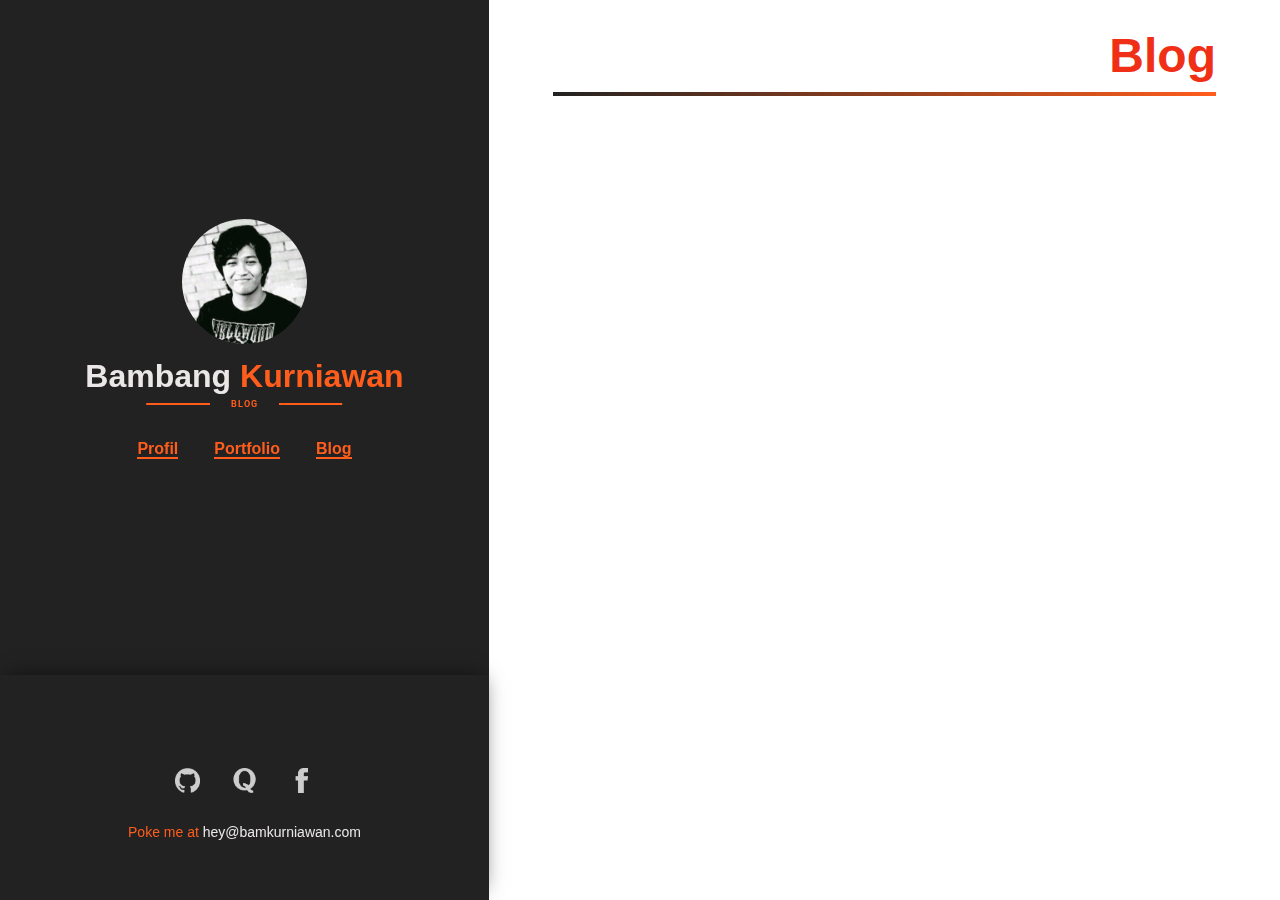
==== blog.html @ 5b5d01cd "add profile, portfolio, and blog page. modify a bit of style.css" ====
<!DOCTYPE html>
<html>
<head>
	<meta charset="UTF-8">
	<title>Bambang Kurniawan</title>
	<link href="https://fonts.googleapis.com/css?family=Roboto" rel="stylesheet">
	<link rel="stylesheet" type="text/css" href="css/style.css">
</head>
<body>
	<div id="profile-main-container">	
		<div id="profile-left-section">
			<div class="main-container">
				<div class="infos">
					<img src="img/foto.png">
					<a href="index.html"><h2></span> Bambang<span> Kurniawan</span></h2></a>
					<div class="tag">
						<div class="tag-line"></div>
						<p class="page-indicator">Blog</p>
					</div>
				</div>
				<nav>
					<ul>
						<li><a href="profile.html">Profil</a></li>
						<li><a href="portfolio.html">Portfolio</a></li>
						<li><a href="blog.html">Blog</a></li>
					</ul>
				</nav>
			</div>
			<footer>
				<div id="social-links">
					<a href="https://github.com/sirnobrain" target="_blank"><img src="img/github.png"></a>
					<a href="https://www.quora.com/profile/Bambang-Kurniawan-1" target="_blank"><img src="img/quora.png"></a>
					<a href="https://www.facebook.com/bembee1989" target="_blank"><img src="img/facebook.png"></a>
				</div>
				<div id="contacts">
					<p>Poke me at <a href="mailto:hey@bamkurniawan.com">hey@bamkurniawan.com</a></p>
				</div>
			</footer>
		</div>
		<div id="profile-right-section">
			<div class="sub-title">
				<h3>Blog</h3>
				<div class="horizontal-line"></div>
			</div>
			<div class="page-sections" id="blog-page"></div>
		</div>
	</div>
</body>
</html>
---- css/style.css ----
/*
RESET CSS
by Eric Meyer
http://meyerweb.com/eric/tools/css/reset/ 
v2.0 | 20110126
License: none (public domain)
*/

html, body, div, span, applet, object, iframe,
h1, h2, h3, h4, h5, h6, p, blockquote, pre,
a, abbr, acronym, address, big, cite, code,
del, dfn, em, img, ins, kbd, q, s, samp,
small, strike, strong, sub, sup, tt, var,
b, u, i, center,
dl, dt, dd, ol, ul, li,
fieldset, form, label, legend,
table, caption, tbody, tfoot, thead, tr, th, td,
article, aside, canvas, details, embed, 
figure, figcaption, footer, header, hgroup, 
menu, nav, output, ruby, section, summary,
time, mark, audio, video {
	margin: 0;
	padding: 0;
	border: 0;
	font-size: 100%;
	font: inherit;
	vertical-align: baseline;
}
/* HTML5 display-role reset for older browsers */
article, aside, details, figcaption, figure, 
footer, header, hgroup, menu, nav, section {
	display: block;
}
body {
	line-height: 1;
}
ol, ul {
	list-style: none;
}
blockquote, q {
	quotes: none;
}
blockquote:before, blockquote:after,
q:before, q:after {
	content: '';
	content: none;
}
table {
	border-collapse: collapse;
	border-spacing: 0;
}

/*
HOME PAGE
*/

body {
	font-size: 16px;
}
img {
	width: 100%;
	max-height: auto;
	display: block;
}
h1, h2, h3, h4, h5, h6, p, a {
	font-family: helvetica;
	color: #FAFAFA;
}
.main-container {
	background: url('../img/bg-resized.jpg'); /*https://static.pexels.com/photos/147635/pexels-photo-147635.jpeg-license: creative common*/
	background-repeat: no-repeat;
	background-size: cover;
	width: 100%;
	height: 75vh;
	display: flex;
	flex-direction: column;
	align-items: center;
	justify-content: center;
}
.infos {
	width: 100%;
	margin-bottom: 32px;
}
.infos img {
	width: 125px;
	border-radius: 100%;
	margin: 0 auto;
	margin-bottom: 16px;
}
.infos a {
	text-decoration: none;
}
.infos h2, .infos p {
	text-align: center;
}
.infos h2 {
	font-size: 32px;
	font-weight: bold;
	margin-bottom: 8px;
	color: #EBE7E7;
}
.infos h2 span {
	color: #FF5D1C;
}
.tag {
	position: relative;
}
.tag-line {
	height: 2px;
	width: 40%;
	position: absolute;
  	top: 50%;
  	left: 50%;
  	transform: translate(-50%, -50%);
	background: #FF5D1C;
	z-index: 2;
}
.tag p {
	width: 12%;
	margin: 0 auto;
	position: relative;
	font-family: Roboto;
	text-transform: uppercase;
	font-size: 9px;
	color: #FF5D1C;
	letter-spacing: 1.1px;
	font-weight: bold;
	display: block;
	z-index: 3;
	background: #222;
}
nav ul {
	display: block;
}
nav ul li {
	display: inline-block;
}
nav ul li a {
	text-decoration: none;
	color: #FAFAFA;
	margin: 0px 16px;
	font-weight: bold;
	color: #FF5D1C;
	filter: blur(0.5px);
	border-bottom: 2px solid #FF5D1C;
	transition: all 0.4s linear;
}
nav ul li a:hover {
	filter: blur(0px);
}
footer {
	width: 100%;
	height: 25vh;
	background: #222;
	display: flex;
	flex-direction: column;
	align-items: center;
	justify-content: center;
	box-shadow: 0px -4px 21px -8px rgba(0,0,0,0.75);
}
#contacts a {
	text-decoration: none;
	color: #EBE7E7;
}
#social-links {
	width: 100%;
	display: flex;
	flex-wrap: wrap;
	justify-content: center;
}
#social-links img {
	width: 25px;
	padding: 32px 16px;
	transition: all 0.4s linear;
}
#social-links img:hover {
	filter: blur(2px);
}
#contacts p {
	color: #FF5D1C;
	font-size: 14px;
	background: #222;
}
@media only screen and (max-width: 480px) {
	.infos h2 {
		font-size: 24px;
	}
	.tag-line {
		display: none;
	}
	.tag p {
		width: 40%;
		background: transparent;
		font-weight: normal;
	}
}

/*
OTHER PAGES
*/
#profile-main-container {
	width: 100%;
	display: flex;
	flex-wrap: nowrap;
}
#profile-left-section {
	width: 38.2%;
	position: fixed;
}
#profile-right-section {
	width: 61.8%;
	margin-left: 38.2%;
	padding: 32px 64px;
}
#profile-left-section .main-container {
	background: #222;
}
.tag .page-indicator {
	width: 14%;
}
.sub-title {

}
.sub-title h3 {
	font-size: 48px;
	font-weight: bold;
	color: #f02f17;
	text-align: right;
	margin-bottom: 12px;
}
.horizontal-line {
	width: 100%;
	height: 4px;
	background: linear-gradient(to right, rgba(34,34,34,1) 0%, rgba(255,93,28,1) 100%);
}
.page-sections {
	width: 100%;
	margin-top: 32px;
}
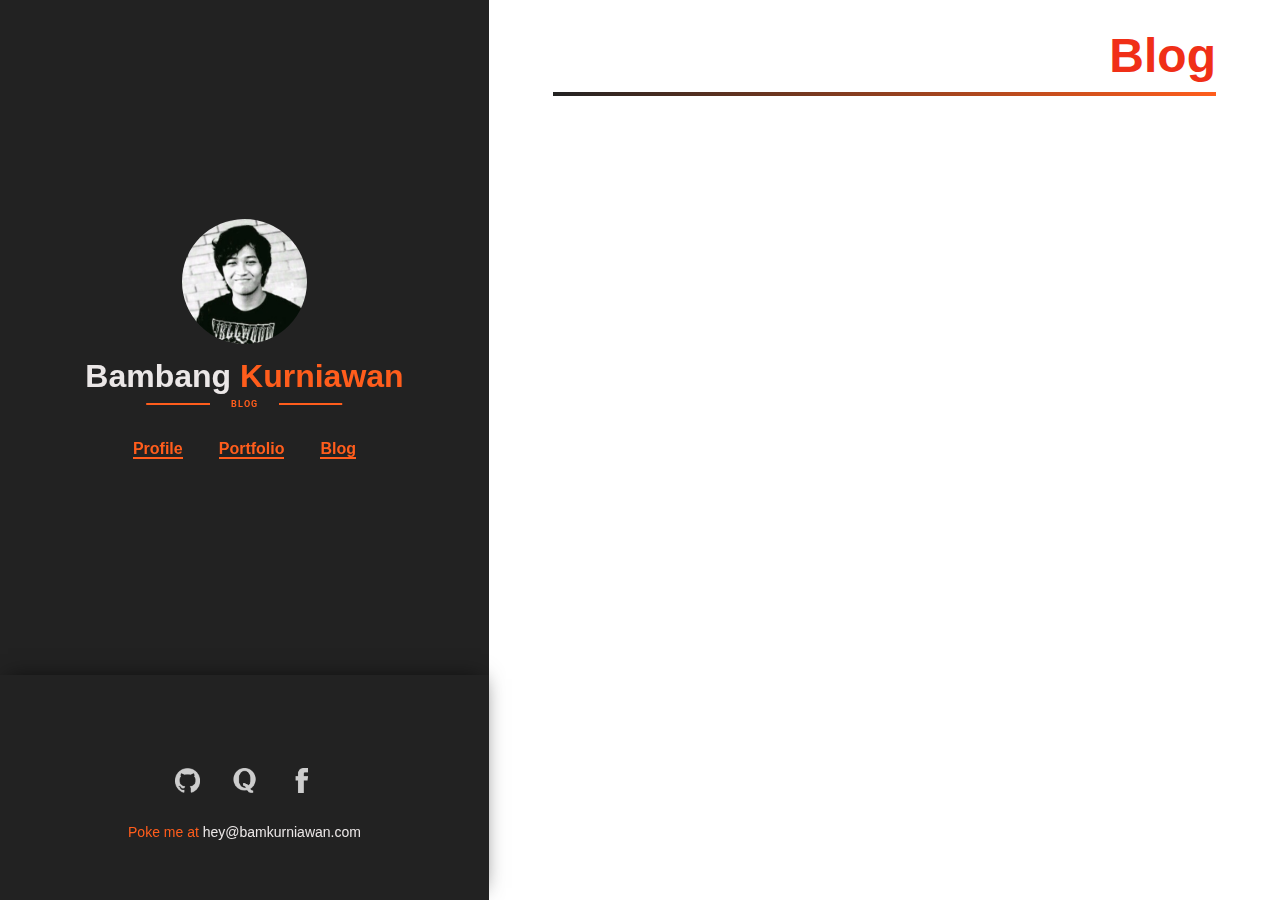
==== commit 03ba972b: "fix profil -> profile" ====
--- a/blog.html
+++ b/blog.html
@@ -20,7 +20,7 @@
 				</div>
 				<nav>
 					<ul>
-						<li><a href="profile.html">Profil</a></li>
+						<li><a href="profile.html">Profile</a></li>
 						<li><a href="portfolio.html">Portfolio</a></li>
 						<li><a href="blog.html">Blog</a></li>
 					</ul>
--- a/css/style.css
+++ b/css/style.css
@@ -236,4 +236,22 @@
 .page-sections {
 	width: 100%;
 	margin-top: 32px;
+}
+#profile-info h4 {
+	color: #222;
+	text-align: center;
+	font-weight: bold;
+	font-size: 12px;
+	line-height: 24px;
+	color: #FF5D1C;
+	margin: 16px 0;
+}
+#profile-info p {
+	line-height: 24px;
+	color: #FF5D1C;
+	text-align: center;
+}
+#profile-info p span {
+	font-weight: bold;
+	color: #222;
 }